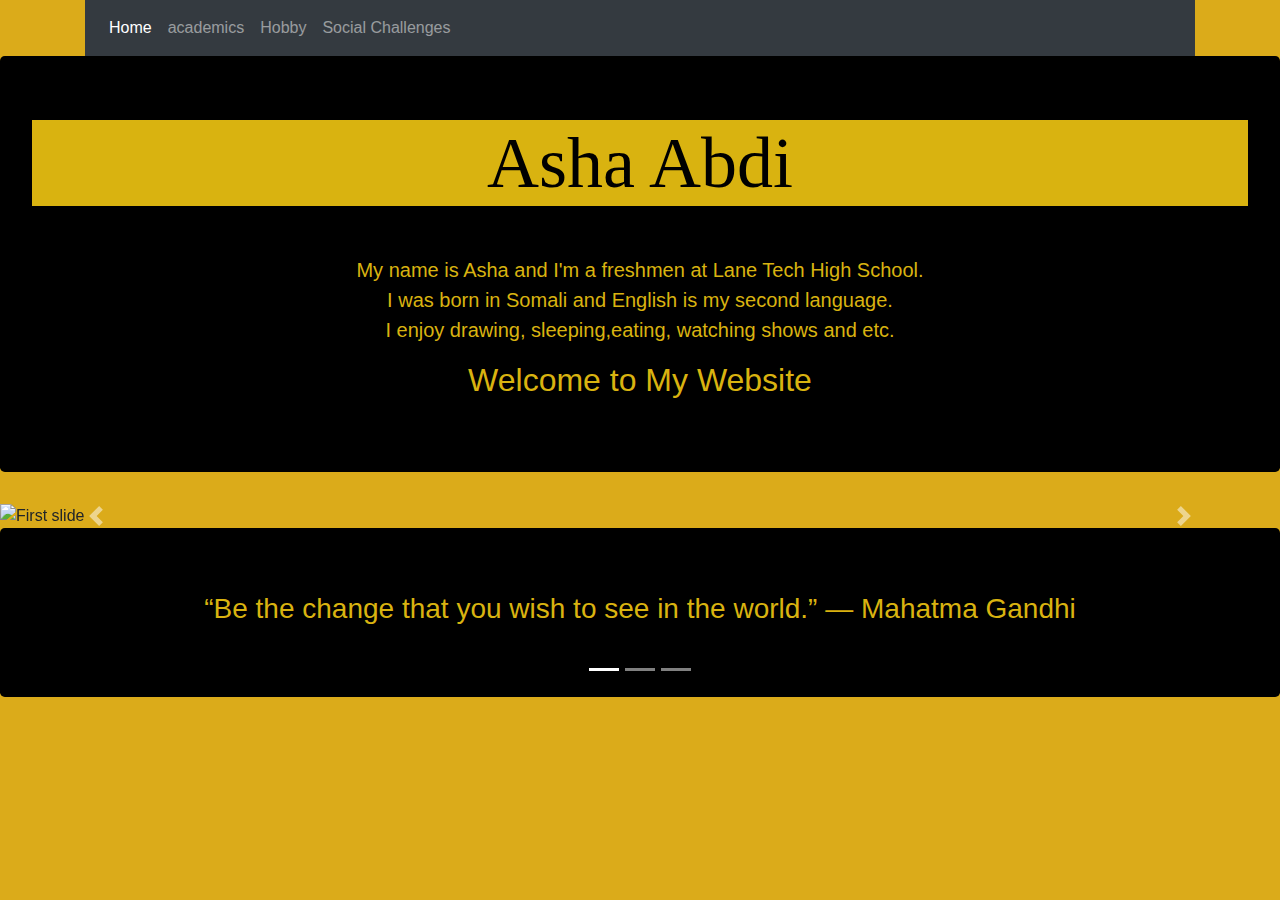
==== Final_Project/index.html @ 4134fbac "First Commit" ====
<!DOCTYPE html>
<html lang="en">
    <head>
        <title>Asha Abdi</title>

        <meta charset="utf-8">
        <meta name="viewport" content="width=device-width, initial-scale=1">
        <link rel="stylesheet" href="https://maxcdn.bootstrapcdn.com/bootstrap/4.0.0/css/bootstrap.min.css">
        <script src="https://ajax.googleapis.com/ajax/libs/jquery/3.3.1/jquery.min.js"></script>
        <script src="https://cdnjs.cloudflare.com/ajax/libs/popper.js/1.12.9/umd/popper.min.js"></script>
        <script src="https://maxcdn.bootstrapcdn.com/bootstrap/4.0.0/js/bootstrap.min.js"></script>
        <link rel="stylesheet" type="text/css" href="external.css">
    </head>
    <body>
        <div class="container">
            <nav class="navbar navbar-expand-sm bg-dark navbar-dark">
                <ul class="navbar-nav">
                    <li class="nav-item active">
                        <a class="nav-link" href="#">Home</a>
                    </li>
                    <li class="nav-item">
                        <a class="nav-link" href="#">academics</a>
                    </li>
                    <li class="nav-item">
                        <a class="nav-link" href="#">Hobby</a>
                    </li>
                    <li class="nav-item">
                        <a class="nav-link" href="#">Social Challenges</a>
                    </li>
                </ul>
        </div>
        <div class="jumbotron">
            <h1 class="display-3">Asha Abdi</h1>
            <hr class="my-4">
            <p class="lead">My name is Asha and I'm a freshmen at Lane Tech High School. <br>I was born in Somali and English is my second language. <br> I enjoy drawing, sleeping,eating, watching shows and etc.<br>
            </p>
            <h2>Welcome to My Website</h2>
        </div>
        
        <div id="mycarousel" class="carousel slide" data-ride="carousel">
            <ol class="carousel-indicators">
                <li data-target="#mycarousel" data-slide-to="0" class="active"></li>
                <li data-target="#mycarousel" data-slide-to="1"></li>
                <li data-target="#mycarousel" data-slide-to="2"></li>
            </ol>
            <div class="carousel-inner">
                <div class="carousel-item active">
                    <img class="d-block w-100" src="https://i.pinimg.com/736x/a7/3c/91/a73c9107c5e6a2f5b8ad406df1746643--serpent-snake-a-fan.jpg" alt="First slide">
            </div>
            <div class="carousel-item">
                <img class="d-block w-100" src="https://data.whicdn.com/images/105377463/large.jpg"  alt="Second slide" >
            </div>
            <div class="carousel-item">
                <img class="d-block w-100" src="http://magazine.garmentory.com/wp-content/uploads/2016/10/cfda.tumblr.com_.jpg" alt="Third slide">
            </div>
            
            <!-- Left and right controls -->
            <a class="carousel-control-prev" href="#mycarousel" data-slide="prev">
                <span class="carousel-control-prev-icon"></span>
            </a>
            <a class="carousel-control-next" href="#demo" data-slide="next">
                <span class="carousel-control-next-icon"></span>
            </a>
        </div>
        <div class="jumbotron">
            <h3> “Be the change that you wish to see in the world.” 
― Mahatma Gandhi</h3>
        </div>
        
       
    


    </body>
</html>
---- Final_Project/external.css ----
body {
    background-color: #dbab1a;
    margin: 0;
}
h1 {
    text-align: center;
    font-family: "Times New Roman", Times, serif;
    background-color: #D9B310;
    color: BLACK;
}
.jumbotron {
    background-color: BLACK;
    color: #D9B310;
    text-align: center;
}
h3 {
    background-color: black;
    color: #D9B310;
}
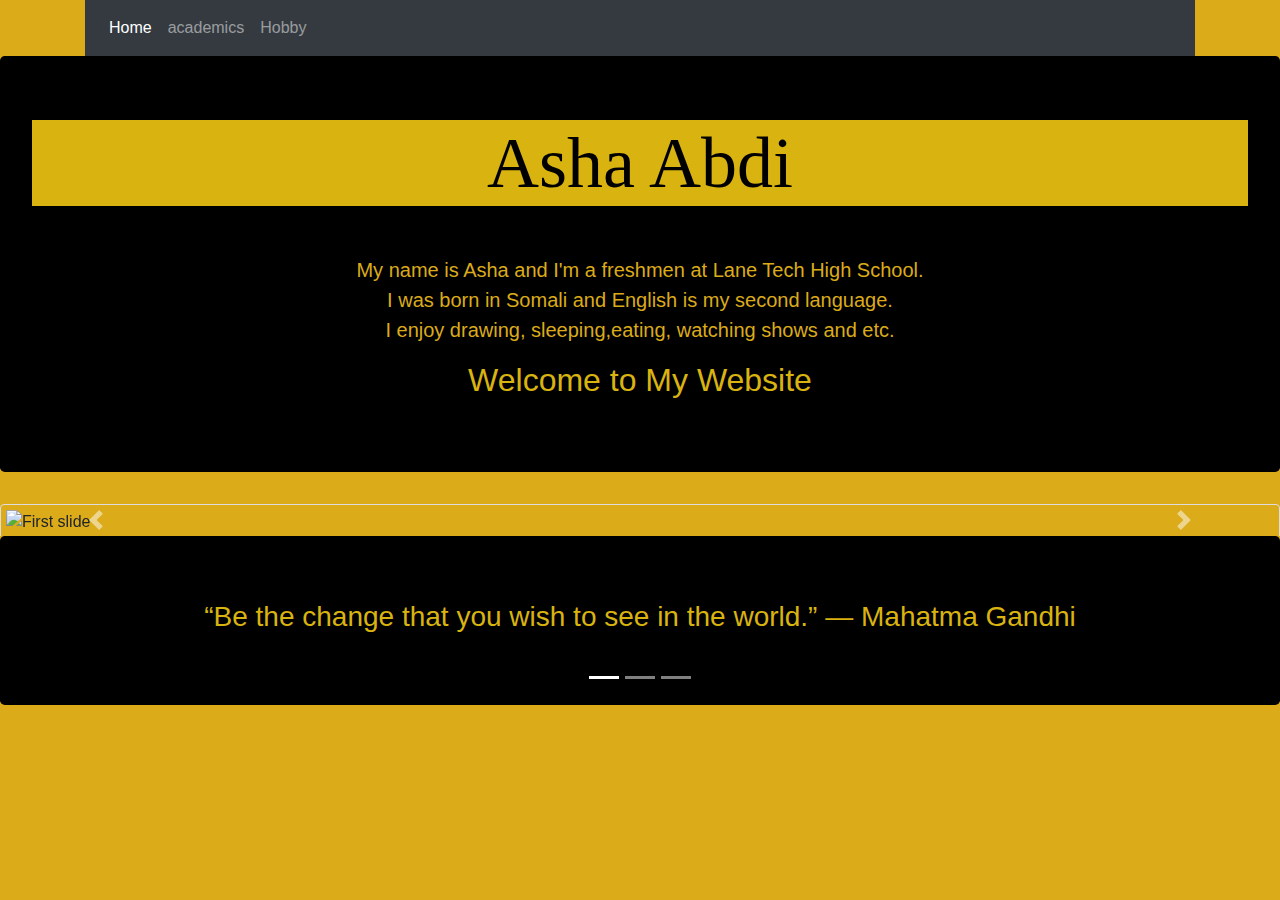
==== commit cd4cd019: "First Commit" ====
--- a/Final_Project/index.html
+++ b/Final_Project/index.html
@@ -16,17 +16,15 @@
             <nav class="navbar navbar-expand-sm bg-dark navbar-dark">
                 <ul class="navbar-nav">
                     <li class="nav-item active">
-                        <a class="nav-link" href="#">Home</a>
+                        <a class="nav-link" href="https://aabdi3.github.io/ecs71718/Final_Project/index.html">Home</a>
                     </li>
                     <li class="nav-item">
-                        <a class="nav-link" href="#">academics</a>
+                        <a class="nav-link" href="https://aabdi3.github.io/ecs71718/Final_Project/page2.html">academics</a>
                     </li>
                     <li class="nav-item">
-                        <a class="nav-link" href="#">Hobby</a>
+                        <a class="nav-link" href="https://aabdi3.github.io/ecs71718/Final_Project/page3.html">Hobby</a>
                     </li>
-                    <li class="nav-item">
-                        <a class="nav-link" href="#">Social Challenges</a>
-                    </li>
+                    
                 </ul>
         </div>
         <div class="jumbotron">
--- a/Final_Project/external.css
+++ b/Final_Project/external.css
@@ -3,20 +3,185 @@
     background-color: #dbab1a;
     margin: 0;
 }
+
 h1 {
     text-align: center;
     font-family: "Times New Roman", Times, serif;
     background-color: #D9B310;
     color: BLACK;
 }
+
 .jumbotron {
     background-color: BLACK;
     color: #D9B310;
     text-align: center;
 }
+
 h3 {
     background-color: black;
     color: #D9B310;
 }
 
-    +header {
+    padding: 1em;
+    color: white;
+    background-color: black;
+    clear: left;
+    text-align: center;
+}
+
+.until {
+  text-align: center;
+}
+.beauty {
+  text-align: center;
+}
+.die {
+  text-align: center;
+}
+footer {
+   padding: 1em;
+   color: #dbab1a;
+    background-color: black;
+    clear: left;
+    text-align: center;
+}
+
+* {
+  box-sizing: border-box;
+}
+.row > .column {
+  padding: 0 8px;
+}
+.row:after {
+  content: "";
+  display: table;
+  clear: both;
+}
+.column {
+  float: left;
+  width: 25%;
+}
+/* The Modal (background) */
+.modal {
+  display: none;
+  position: fixed;
+  z-index: 1;
+  padding-top: 100px;
+  left: 0;
+  top: 0;
+  width: 100%;
+  height: 100%;
+  overflow: auto;
+  background-color: black;
+}
+/* Modal Content */
+.modal-content {
+  position: relative;
+  background-color: #fefefe;
+  margin: auto;
+  padding: 0;
+  width: 90%;
+  max-width: 1200px;
+}
+/* The Close Button */
+.close {
+  color: white;
+  position: absolute;
+  top: 10px;
+  right: 25px;
+  font-size: 35px;
+  font-weight: bold;
+}
+.close:hover,
+.close:focus {
+  color: #999;
+  text-decoration: none;
+  cursor: pointer;
+}
+.mySlides {
+  display: none;
+}
+.cursor {
+  cursor: pointer
+}
+/* Next & previous buttons */
+.prev,
+.next {
+  cursor: pointer;
+  position: absolute;
+  top: 50%;
+  width: auto;
+  padding: 16px;
+  margin-top: -50px;
+  color: white;
+  font-weight: bold;
+  font-size: 20px;
+  transition: 0.6s ease;
+  border-radius: 0 3px 3px 0;
+  user-select: none;
+  -webkit-user-select: none;
+}
+/* Position the "next button" to the right */
+.next {
+  right: 0;
+  border-radius: 3px 0 0 3px;
+}
+/* On hover, add a black background color with a little bit see-through */
+.prev:hover,
+.next:hover {
+  background-color: rgba(0, 0, 0, 0.8);
+}
+/* Number text (1/3 etc) */
+.numbertext {
+  color: #f2f2f2;
+  font-size: 12px;
+  padding: 8px 12px;
+  position: absolute;
+  top: 0;
+}
+img {
+  margin-bottom: -4px;
+}
+.caption-container {
+  text-align: center;
+  background-color: black;
+  padding: 2px 16px;
+  color: white;
+}
+.demo {
+  opacity: 0.6;
+}
+.active,
+.demo:hover {
+  opacity: 1;
+}
+img.hover-shadow {
+  transition: 0.3s
+}
+.hover-shadow:hover {
+  box-shadow: 0 4px 8px 0 rgba(0, 0, 0, 0.2), 0 6px 20px 0 rgba(0, 0, 0, 0.19)
+}
+
+img:hover {
+    box-shadow: 0 0 2px 1px rgba(0, 140, 186, 0.5);
+}
+img {
+    border: 1px solid #ddd;
+    border-radius: 4px;
+    padding: 5px;
+    width: 150px;
+}
+.well {
+  background-color: #ff6600;
+  color: white;
+}
+p {
+  color: #dbab1a ;
+}
+h4 {
+  color: black;
+}
+.mycarousel {
+  width: 100%;
+}
